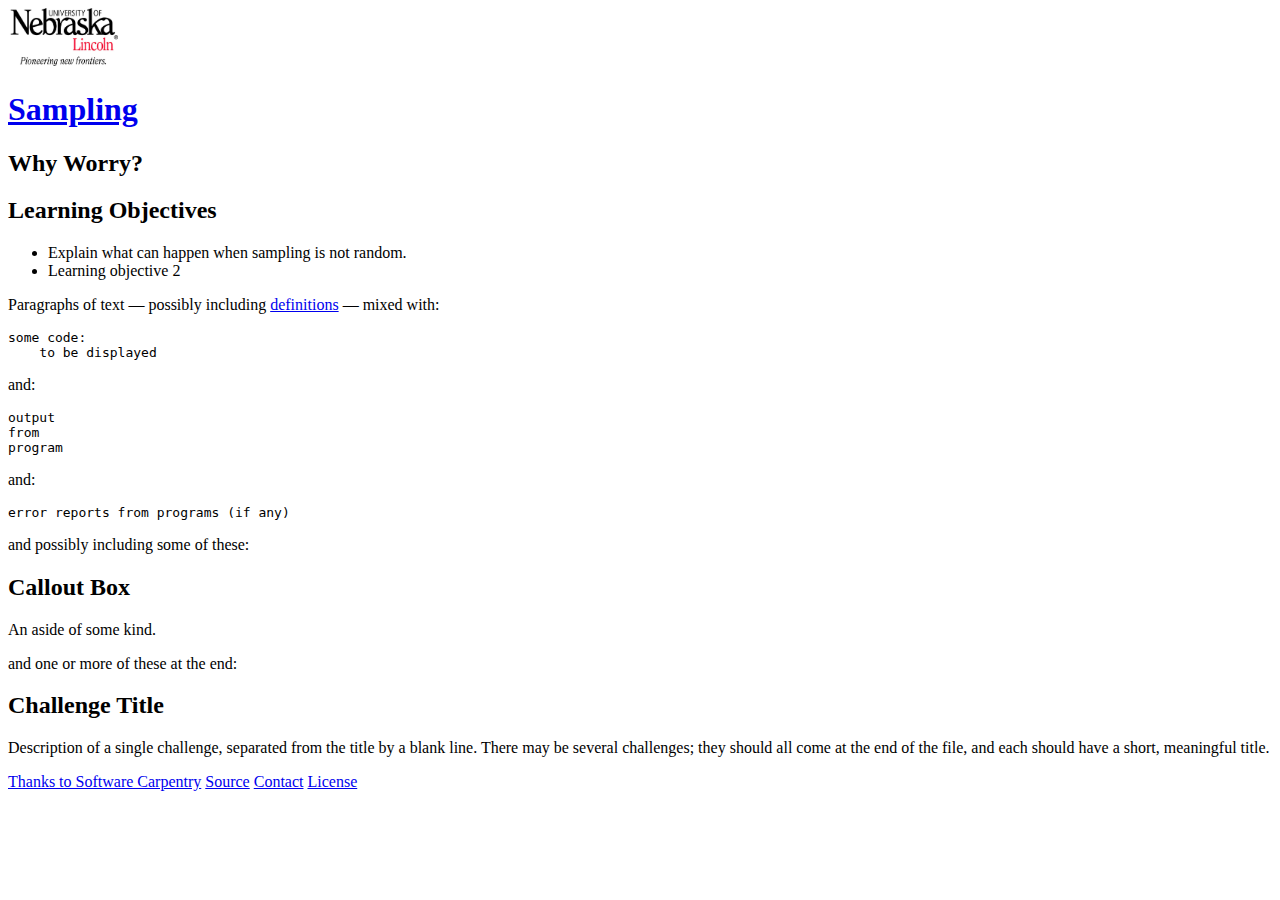
==== 01-sampling.html @ 751264da "initial commit" ====
<!DOCTYPE html>
<html>
  <head>
    <meta charset="utf-8">
    <meta name="generator" content="pandoc">
    <title>UNL: Sampling</title>
    <link rel="shortcut icon" type="image/x-icon" href="/favicon.ico" />
    <meta name="viewport" content="width=device-width, initial-scale=1.0" />
    <link rel="stylesheet" type="text/css" href="css/bootstrap/bootstrap.css" />
    <link rel="stylesheet" type="text/css" href="css/bootstrap/bootstrap-theme.css" />
    <link rel="stylesheet" type="text/css" href="css/swc.css" />
    <link rel="alternate" type="application/rss+xml" title="Software Carpentry Blog" href="http://software-carpentry.org/feed.xml"/>
    <meta charset="UTF-8" />
    <!-- HTML5 shim, for IE6-8 support of HTML5 elements -->
    <!--[if lt IE 9]>
      <script src="http://html5shim.googlecode.com/svn/trunk/html5.js"></script>
    <![endif]-->
  </head>
  <body class="lesson">
    <div class="container card">
      <div class="banner">
        <a href="http://snr.unl.edu" title="School of Natural Resources">
          <img alt="UNL banner" src="img/R-UN_L4c_tag_4c.jpg" height="58" width="110"/>
        </a>
      </div>
      <article>
      <div class="row">
        <div class="col-md-10 col-md-offset-1">
                    <a href="index.html"><h1 class="title">Sampling</h1></a>
          <h2 class="subtitle">Why Worry?</h2>
          <section class="objectives panel panel-warning">
<div class="panel-heading">
<h2 id="learning-objectives"><span class="glyphicon glyphicon-certificate"></span>Learning Objectives</h2>
</div>
<div class="panel-body">
<ul>
<li>Explain what can happen when sampling is not random.</li>
<li>Learning objective 2</li>
</ul>
</div>
</section>
<p>Paragraphs of text — possibly including <a href="reference.html#definitions">definitions</a> — mixed with:</p>
<pre class="sourceCode r"><code class="sourceCode r">some code:
<span class="st">    </span>to be displayed</code></pre>
<p>and:</p>
<pre class="output"><code>output
from
program</code></pre>
<p>and:</p>
<pre class="error"><code>error reports from programs (if any)</code></pre>
<p>and possibly including some of these:</p>
<aside class="callout panel panel-info">
<div class="panel-heading">
<h2 id="callout-box"><span class="glyphicon glyphicon-pushpin"></span>Callout Box</h2>
</div>
<div class="panel-body">
<p>An aside of some kind.</p>
</div>
</aside>
<p>and one or more of these at the end:</p>
<section class="challenge panel panel-success">
<div class="panel-heading">
<h2 id="challenge-title"><span class="glyphicon glyphicon-pencil"></span>Challenge Title</h2>
</div>
<div class="panel-body">
<p>Description of a single challenge, separated from the title by a blank line. There may be several challenges; they should all come at the end of the file, and each should have a short, meaningful title.</p>
</div>
</section>
        </div>
      </div>
      </article>
      <div class="footer">
        <a class="label swc-blue-bg" href="http://software-carpentry.org">Thanks to Software Carpentry</a>
        <a class="label swc-blue-bg" href="https://github.com/atyre2/sampling-novice">Source</a>
        <a class="label swc-blue-bg" href="mailto:atyre2@unl.edu">Contact</a>
        <a class="label swc-blue-bg" href="LICENSE.html">License</a>
      </div>
    </div>
    <!-- Javascript placed at the end of the document so the pages load faster -->
    <script src="http://software-carpentry.org/v5/js/jquery-1.9.1.min.js"></script>
    <script src="css/bootstrap/bootstrap-js/bootstrap.js"></script>
    <script src='https://cdn.mathjax.org/mathjax/latest/MathJax.js?config=TeX-AMS-MML_HTMLorMML'></script>
  </body>
</html>
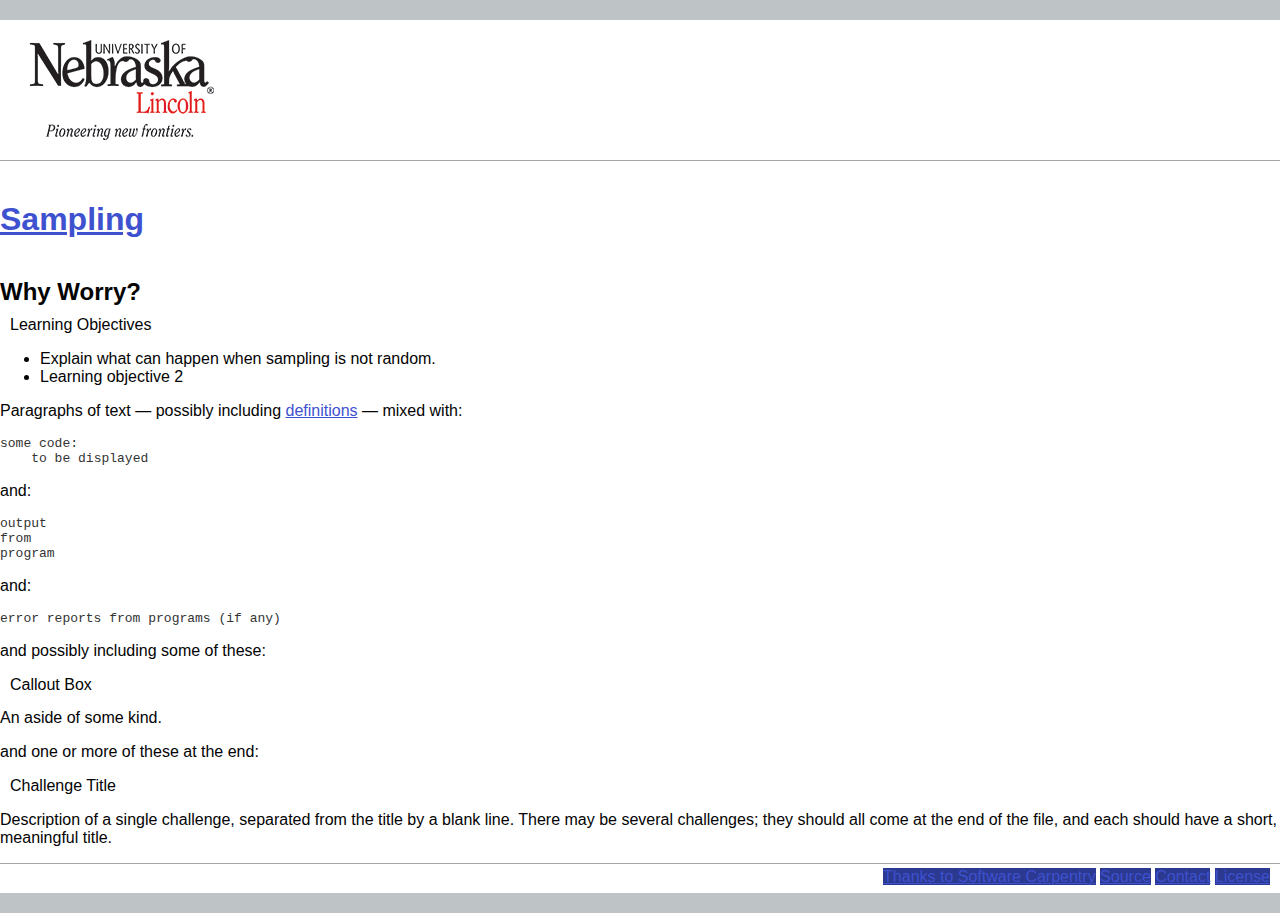
==== commit 692d3ced: "first complete draft with UNL logo" ====
--- a/01-sampling.html
+++ b/01-sampling.html
@@ -1,84 +1,106 @@
-<!DOCTYPE html>
-<html>
-  <head>
-    <meta charset="utf-8">
-    <meta name="generator" content="pandoc">
-    <title>UNL: Sampling</title>
-    <link rel="shortcut icon" type="image/x-icon" href="/favicon.ico" />
-    <meta name="viewport" content="width=device-width, initial-scale=1.0" />
-    <link rel="stylesheet" type="text/css" href="css/bootstrap/bootstrap.css" />
-    <link rel="stylesheet" type="text/css" href="css/bootstrap/bootstrap-theme.css" />
-    <link rel="stylesheet" type="text/css" href="css/swc.css" />
-    <link rel="alternate" type="application/rss+xml" title="Software Carpentry Blog" href="http://software-carpentry.org/feed.xml"/>
-    <meta charset="UTF-8" />
-    <!-- HTML5 shim, for IE6-8 support of HTML5 elements -->
-    <!--[if lt IE 9]>
-      <script src="http://html5shim.googlecode.com/svn/trunk/html5.js"></script>
-    <![endif]-->
-  </head>
-  <body class="lesson">
-    <div class="container card">
-      <div class="banner">
-        <a href="http://snr.unl.edu" title="School of Natural Resources">
-          <img alt="UNL banner" src="img/R-UN_L4c_tag_4c.jpg" height="58" width="110"/>
-        </a>
-      </div>
-      <article>
-      <div class="row">
-        <div class="col-md-10 col-md-offset-1">
-                    <a href="index.html"><h1 class="title">Sampling</h1></a>
-          <h2 class="subtitle">Why Worry?</h2>
-          <section class="objectives panel panel-warning">
-<div class="panel-heading">
-<h2 id="learning-objectives"><span class="glyphicon glyphicon-certificate"></span>Learning Objectives</h2>
-</div>
-<div class="panel-body">
-<ul>
-<li>Explain what can happen when sampling is not random.</li>
-<li>Learning objective 2</li>
-</ul>
-</div>
-</section>
-<p>Paragraphs of text — possibly including <a href="reference.html#definitions">definitions</a> — mixed with:</p>
-<pre class="sourceCode r"><code class="sourceCode r">some code:
-<span class="st">    </span>to be displayed</code></pre>
-<p>and:</p>
-<pre class="output"><code>output
-from
-program</code></pre>
-<p>and:</p>
-<pre class="error"><code>error reports from programs (if any)</code></pre>
-<p>and possibly including some of these:</p>
-<aside class="callout panel panel-info">
-<div class="panel-heading">
-<h2 id="callout-box"><span class="glyphicon glyphicon-pushpin"></span>Callout Box</h2>
-</div>
-<div class="panel-body">
-<p>An aside of some kind.</p>
-</div>
-</aside>
-<p>and one or more of these at the end:</p>
-<section class="challenge panel panel-success">
-<div class="panel-heading">
-<h2 id="challenge-title"><span class="glyphicon glyphicon-pencil"></span>Challenge Title</h2>
-</div>
-<div class="panel-body">
-<p>Description of a single challenge, separated from the title by a blank line. There may be several challenges; they should all come at the end of the file, and each should have a short, meaningful title.</p>
-</div>
-</section>
-        </div>
-      </div>
-      </article>
-      <div class="footer">
-        <a class="label swc-blue-bg" href="http://software-carpentry.org">Thanks to Software Carpentry</a>
-        <a class="label swc-blue-bg" href="https://github.com/atyre2/sampling-novice">Source</a>
-        <a class="label swc-blue-bg" href="mailto:atyre2@unl.edu">Contact</a>
-        <a class="label swc-blue-bg" href="LICENSE.html">License</a>
-      </div>
-    </div>
-    <!-- Javascript placed at the end of the document so the pages load faster -->
-    <script src="http://software-carpentry.org/v5/js/jquery-1.9.1.min.js"></script>
-    <script src="css/bootstrap/bootstrap-js/bootstrap.js"></script>
-    <script src='https://cdn.mathjax.org/mathjax/latest/MathJax.js?config=TeX-AMS-MML_HTMLorMML'></script>
-  </body>
-</html>
+<!DOCTYPE html>
+<html>
+  <head>
+    <meta charset="utf-8">
+    <meta name="generator" content="pandoc">
+    <title>UNL: Sampling</title>
+    <link rel="shortcut icon" type="image/x-icon" href="/favicon.ico" />+
+    <meta name="viewport" content="width=device-width, initial-scale=1.0" />+
+    <link rel="stylesheet" type="text/css" href="css/bootstrap/bootstrap.css" />+
+    <link rel="stylesheet" type="text/css" href="css/bootstrap/bootstrap-theme.css" />+
+    <link rel="stylesheet" type="text/css" href="css/swc.css" />+
+    <link rel="alternate" type="application/rss+xml" title="Software Carpentry Blog" href="http://software-carpentry.org/feed.xml"/>+
+    <meta charset="UTF-8" />+
+    <!-- HTML5 shim, for IE6-8 support of HTML5 elements -->+
+    <!--[if lt IE 9]>+
+      <script src="http://html5shim.googlecode.com/svn/trunk/html5.js"></script>+
+    <![endif]-->
+  </head>
+  <body class="lesson">
+    <div class="container card">
+      <div class="banner">+
+        <a href="http://snr.unl.edu" title="School of Natural Resources">+
+          <img alt="UNL banner" src="img/R-UN_L4c_tag_4c.png" />+
+        </a>+
+      </div>
+      <article>
+      <div class="row">
+        <div class="col-md-10 col-md-offset-1">
+                    <a href="index.html"><h1 class="title">Sampling</h1></a>
+          <h2 class="subtitle">Why Worry?</h2>
+          <section class="objectives panel panel-warning">
+<div class="panel-heading">
+<h2 id="learning-objectives"><span class="glyphicon glyphicon-certificate"></span>Learning Objectives</h2>
+</div>
+<div class="panel-body">
+<ul>
+<li>Explain what can happen when sampling is not random.</li>
+<li>Learning objective 2</li>
+</ul>
+</div>
+</section>
+<p>Paragraphs of text — possibly including <a href="reference.html#definitions">definitions</a> — mixed with:</p>
+<div class="sourceCode"><pre class="sourceCode r"><code class="sourceCode r">some code:
+<span class="st">    </span>to be displayed</code></pre></div>
+<p>and:</p>
+<pre class="output"><code>output
+from
+program</code></pre>
+<p>and:</p>
+<pre class="error"><code>error reports from programs (if any)</code></pre>
+<p>and possibly including some of these:</p>
+<aside class="callout panel panel-info">
+<div class="panel-heading">
+<h2 id="callout-box"><span class="glyphicon glyphicon-pushpin"></span>Callout Box</h2>
+</div>
+<div class="panel-body">
+<p>An aside of some kind.</p>
+</div>
+</aside>
+<p>and one or more of these at the end:</p>
+<section class="challenge panel panel-success">
+<div class="panel-heading">
+<h2 id="challenge-title"><span class="glyphicon glyphicon-pencil"></span>Challenge Title</h2>
+</div>
+<div class="panel-body">
+<p>Description of a single challenge, separated from the title by a blank line. There may be several challenges; they should all come at the end of the file, and each should have a short, meaningful title.</p>
+</div>
+</section>
+        </div>
+      </div>
+      </article>
+      <div class="footer">+
+        <a class="label swc-blue-bg" href="http://software-carpentry.org">Thanks to Software Carpentry</a>+
+        <a class="label swc-blue-bg" href="https://github.com/atyre2/sampling-novice">Source</a>+
+        <a class="label swc-blue-bg" href="mailto:atyre2@unl.edu">Contact</a>+
+        <a class="label swc-blue-bg" href="LICENSE.html">License</a>+
+      </div>
+    </div>
+    <!-- Javascript placed at the end of the document so the pages load faster -->+
+    <script src="http://software-carpentry.org/v5/js/jquery-1.9.1.min.js"></script>+
+    <script src="css/bootstrap/bootstrap-js/bootstrap.js"></script>+
+    <script src='https://cdn.mathjax.org/mathjax/latest/MathJax.js?config=TeX-AMS-MML_HTMLorMML'></script>
+  </body>
+</html>
--- a/css/swc.css
+++ b/css/swc.css
@@ -0,0 +1,829 @@
+/* Card is used only at lessons */
+div.container.card {
+	background-color: white;
+}
+
+/* Headings */
+h1, h2, h3, h4, h5, h6 {
+    font-family: "Open Sans", "Helvetica", "Arial", sans-serif;
+    font-weight: bold;
+}
+
+h1, h2 {
+    margin-top: 40px;
+    margin-bottom: 10px;
+}
+
+h1.title {
+    margin: 40px 0px;
+}
+
+h1 a, h2 a, h3 a, h4 a, h5 a, h6 a {
+    color: inherit;
+}
+
+h2 code, h3 code, h4 code, h5 code, h6 code {
+    font-size: inherit;
+}
+
+/* Objectives, Callout Box, Challenges and prerequisites are now rendered as
+Bootstrap panels.  There's a pandoc error with rendering headers nested under
+blockquote: these headers don't preserve attributes.  It means we have to
+manually set styles for these headers to look like Bootstrap's "panel-title"
+class. */
+.panel-heading h1,
+.panel-heading h2,
+.panel-heading h3,
+.panel-heading h4,
+.panel-heading h5,
+.panel-heading h6 {
+    margin-top: 0px;
+    margin-bottom: 0px;
+    color: inherit;
+    font-size: 16px;
+    font-family: inherit;
+    font-weight: 500;
+    line-height: 1.1;
+}
+
+/* Make space between the glyphicon and the rest of the header */
+.panel-heading h1 span,
+.panel-heading h2 span,
+.panel-heading h3 span,
+.panel-heading h4 span,
+.panel-heading h5 span,
+.panel-heading h6 span {
+    padding-right: 10px;
+}
+
+/* Make the CSS compatible with Pandoc <= 1.13.2 and Pandoc > 1.14. */
+h1.panel,
+h2.panel,
+h3.panel,
+h4.panel,
+h5.panel,
+h6.panel {
+    margin-top: 0px;
+    margin-bottom: 0px;
+    border: 0px;
+    color: inherit;
+    background-color: inherit;
+    background-image: inherit;
+    box-shadow: none;
+}
+
+/* Comments in code. */
+.comment {
+    color: purple;
+}
+
+/* Error messages. */
+.err {
+    color: darkred;
+    font-style: italic;
+}
+
+/* Things to fix. */
+.fixme {
+    text-decoration: underline;
+    color: darkred;
+    background-color: lightgray;
+}
+
+/* Highlighted changes in code. */
+.highlight {
+    background-color: mistyrose;
+}
+
+/* Manual input. */
+.in {
+    color: darkgreen;
+}
+
+/* Program output. */
+.out {
+    color: darkblue;
+    font-style: italic;
+}
+
+/* Putting shadows around things. */
+.shadow {
+    -moz-box-shadow: 0 0 30px 5px #999;
+    -webkit-box-shadow: 0 0 30px 5px #999;
+    box-shadow: 0 0 30px 5px #999;
+}
+
+/* Things to understand (lead-in to sections in book). */
+.understand {
+    background-color: lightyellow;
+}
+
+/* Block quotations. */
+blockquote {
+    margin: 1em;
+    padding: 1em 1em .5em 1em;
+    width: 90%;
+    font-size: inherit;
+}
+
+/* Citation for testimonial quote. */
+blockquote.testimonial cite {
+    font-style: italic;
+    font-size: inherit;
+}
+
+/* Images
+ *
+ * Rules from http://getbootstrap.com/css/#images-responsive.
+ *
+ * This is compatible with Pandoc behavior for HTML and HTML5. */
+article img {
+    max-width: 100%;
+    height: auto;
+    display: block;
+    margin-left: auto;
+    margin-right: auto;
+}
+
+article div.figure,
+article figure {
+    text-align: center;
+}
+
+article p.caption::before,
+article figcaption::before {
+    content: "Figure: ";
+}
+
+/* Main body of pages. */
+body {
+    font-family: "Open Sans", "Helvetica", "Arial", sans-serif;
+    color: rgb(03, 03, 03);
+}
+
+body.workshop, body.lesson {
+	background-color: #BEC3C6;
+	margin: 20px 0;
+}
+
+/* Styling for editorial stylesheet */
+body.stylesheet {
+    background: #ffffff;
+    width: 60em;
+    margin: 20px auto;
+}
+
+/* Code sample */
+pre.sourceCode,
+pre.input {
+    color: ForestGreen;
+}
+pre.output {
+    color: MediumBlue;
+}
+pre.error {
+    color: Red;
+}
+
+@media (max-width: 700px) {
+    div.banner a img {
+        padding: 20px 0px;
+    }
+}
+
+/*----------------------------------------*/
+/* Override Bootstrap CSS                 */
+/*----------------------------------------*/
+
+/* navbar */
+.navbar {
+    min-height: 85px;
+    margin-bottom: 0;
+}
+
+.navbar-nav {
+  margin: 15px 10px 0px 0px;
+}
+
+#swc-navbar {
+    border-top: 5px solid #2b3990;
+    width: 100%;
+    background:  #d6d6d6;
+    border-bottom: 1px solid #CCC;
+}
+
+.navbar-brand {
+   position: absolute;
+   padding-top: 7px;
+}
+
+.navbar-brand img {
+    width: 250px;
+    height: 50px;
+}
+
+#swc-navbar-search {
+  background-color: #ffffff;
+  color: #666666;
+  border-color:#2b3990;
+  width: 150px;
+}
+
+.navbar-default .navbar-nav > li > a {
+   color: #20267D;
+}
+
+.navbar-nav li {
+    margin-right: -7px;
+    margin-left: -7px;
+}
+
+.navbar-nav .navbar {
+    diplay: inline-block;
+    float: none;
+}
+
+.navbar .navbar-collapse {
+    text-align: center;
+}
+
+.navbar-nav .nav-collapse .nav > li > a,
+.navbar-nav .nav-collapse .dropdown-menu a {
+  color: #2b3990;
+  text-align: center;
+}
+
+.navbar-nav .nav .active > a,
+.navbar-nav .nav .active > a:hover, .navbar-nav .nav .active > a:focus {
+    color: #ffffff;
+    background-color: #20267D;
+}
+
+.navbar-nav .nav li.dropdown.open > .dropdown-toggle,
+.navbar-nav .nav li.dropdown.active > .dropdown-toggle,
+.navbar-nav .nav li.dropdown.open.active > .dropdown-toggle {
+    color: #ffffff;
+     background-color: #20267D;
+}
+.navbar-nav .nav li.dropdown.active > .dropdown-toggle .caret {
+    border-top-color: #999999;
+    border-bottom-color: #999999;
+}
+.navbar-nav .nav li.dropdown.open > .dropdown-toggle .caret {
+    border-top-color: #ffffff;
+    border-bottom-color: #ffffff;
+}
+
+blockquote p {
+    font-size: inherit;
+    font-weight: inherit;
+    line-height: inherit;
+}
+
+blockquote h2{
+   margin-top: 0px;
+}
+
+/* readability: darken the alert colour for contrast with background */
+
+.alert {
+    color: rgb(0, 0, 0);
+}
+
+code {
+    color: #333333;
+}
+
+/* Top banner of every page. */
+div.banner {
+	background-color: #FFFFFF;
+	width: 100%;
+	height: 140px;
+	margin: 0px;
+	padding: 0;
+	border-bottom: 1px solid #A6A6A6;
+}
+
+/* Padding around image in top banner. */
+div.banner a img {
+	padding: 20px 25px;
+}
+
+/* Explanatory call-out boxes. */
+div.box {
+    width: 54em;
+    background-color: mistyrose;
+    display: block;
+    margin-left: auto;
+    margin-right: auto;
+    padding-top: 1px;
+    padding-bottom: 1px;
+    padding-left: 10px;
+    padding-right: 10px;
+    outline-color: gray;
+    outline-width: 1px;
+    outline-style: solid;
+}
+
+/* Level 2 headings inside pages. */
+div.content div h3 {
+    border-bottom: 1px solid #CCCCCC;
+    display: block;
+    font-family: Verdana,"BitStream vera Sans";
+    margin-top: 10px;
+    padding: 0 5px 3px;
+}
+
+/* PDF and slide files referenced from lectures. */
+div.files {
+    padding: 10px;
+}
+
+.swc-blue-bg {
+   /*background-color: #20267D;*/
+   /* svg colour is slightly different? */
+    background: #2b3990;
+}
+
+/* Main menu at the top of every page. */
+div.mainmenu {
+    clear: both;
+    background-color: #F4F4F4;
+    margin: 0px;
+    padding: 3px 0px 3px 25px;
+    border-bottom: 1px solid #A6A6A6;
+    height: 30px
+}
+
+/* Narration for audio-only lectures. */
+div.narration {
+    text-align: center;
+    font-size: 2em;
+}
+
+/* Table of contents. */
+div.toc {
+    /* No special styling yet. */
+}
+
+.transcript {
+    display: table;
+}
+
+.transcript .media img {
+    border: 1px solid grey;
+}
+
+/* YouTube video embed. */
+div.youtube {
+    text-align: center;
+    padding: 10px;
+}
+
+/* Glossary description lists. */
+dl.gloss {
+    /* Empty for now. */
+}
+
+/* Displaying YouTube videos. */
+iframe.youtube_player {
+    border: 0;
+    text-align: center;
+    width: 640px;
+    height: 500px;
+}
+
+/* Sections in book chapters. */
+section {
+    clear: both;
+}
+
+/* Person's name in team.html. */
+.person {
+    font-weight: bold;
+    font-style: italic;
+}
+
+/* Short review of book in bibliography. */
+span.review {
+    font-style: italic;
+}
+
+/* Bibliography book covers. */
+img.book-cover {
+    width: 80px;
+}
+
+/* Blog calendar table in blog/index.html. */
+table.blogcalendar th {
+    text-align  : right;
+    font-weight : bold;
+}
+
+/* See above. */
+table.blogcalendar th.left {
+    text-align : left;
+}
+
+/* See above. */
+table.blogcalendar tr td {
+    text-align : right;
+}
+
+/* Blog index tables in blog/index.html. */
+table.blogindex td.date {
+    text-align: left ;
+    width:10em;
+}
+
+/* Tables used for displaying choices in challenges. */
+table.choices tr td {
+    vertical-align : top;
+}
+
+/* Database tables do _not_ have double borders */
+table.outlined {
+    border-collapse: collapse;
+}
+
+/* Link items (to workshop pages) in the workshops tables */
+table.workshops td.link {
+    width: 50%;
+    text-align: left;
+}
+
+/* Spacer items (i.e. ellipsis) on the workshops tables */
+table.workshops td.spacer {
+   max-width: 100%;
+   text-align: center;
+}
+
+/* Date columns on the workshops tables */
+table.workshops td.date {
+    width: 50%;
+    text-align: right;
+}
+
+/* Badge modal dialog */
+#assertion-modal {
+    width:700px;
+    margin-left:-350px;
+}
+#assertion-modal iframe {
+    background-color: transparent;
+    border: 0px none transparent;
+    padding: 0px;
+    width: 100%;
+    height: 20em;
+}
+
+#assertion-model img.badge {
+    position: absolute;
+    right: 15px;
+    bottom: 35px;
+    opacity: 0.5;
+}
+
+#modal-badge-img {
+  position:absolute;
+  right: 25px;
+  bottom: 25px;
+  opacity: 0.5;
+}
+#assertion-modal.in {
+  color: black;
+}
+
+/* list with checkbox as bullet */
+ul.checklist {
+  list-style-image: url('../img/checkbox.png');
+}
+
+/* FAQ */
+dl.faq dt {
+    font-style: italic;
+    font-weight: bold;
+}
+
+section.content {
+    width:100%;
+    background: white;
+}
+
+dd {
+    margin-left: 10px;
+}
+
+.header.home {
+    background: url(../img/header.png) no-repeat center center;
+    background-attachment: fixed;
+    -webkit-background-size: cover;
+    -moz-background-size: cover;
+    -o-background-size: cover;
+    background-size: cover;
+}
+
+.header {
+    background:#2b3990;
+}
+
+.header h1 {
+    line-height: 1.1;
+    margin: 60px 0px 80px;
+    font-size: 40pt;
+}
+
+table {
+    margin-bottom: 15px;
+}
+
+table th, table td {
+    padding: 5px 10px;
+}
+
+table > thead > .header {
+    background: transparent;
+}
+
+table > thead > tr > td, table > thead > tr > th,
+table > tbody > tr > td, table > tbody > tr > th,
+table > tfoot > tr > td, table > tfoot > tr > th {
+    border: 1px solid #DDD;
+}
+
+table > thead > tr > th,
+table > thead > tr > td {
+    border-bottom-width: 2px;
+}
+
+table tbody > tr:nth-of-type(2n+1) {
+    background-color: #F9F9F9;
+}
+
+#header-text {
+    font-size:20pt;
+    margin:0;
+}
+
+#home-options {
+    background:#F6F6F6;
+    border-top:1px solid #DDDDDD;
+    border-bottom:1px solid #DDDDDD;
+    padding:20px 0;
+    margin-bottom:20px;
+}
+
+#title {
+    background:#F6F6F6;
+    border-top:1px solid #DDDDDD;
+    border-bottom:1px solid #DDDDDD;
+    padding:0 0 20px;
+    margin-bottom:20px;
+}
+
+h5 a:link, h5 a:visited,
+h4 a:link, h4 a:visited,
+h3 a:link, h3 a:visited {
+    color:#2b3990;
+}
+
+h5 a:hover,
+h4 a:hover,
+h3 a:hover {
+    color:#C26D17;
+    text-decoration: none;
+}
+
+a {
+    color:#3E51CF;
+    -webkit-transition: all 0.2s ease;
+    -moz-transition: all 0.2s ease;
+    -o-transition: all 0.2s ease;
+    transition: all 0.2s ease;
+}
+
+a:hover {
+    color:#965412;
+}
+
+footer {
+    background: #2b3990;
+    padding: 20px 0;
+    font-size: 10pt;
+    margin-top: 10px;
+}
+
+footer a, footer a:hover{
+    color:#FFF;
+    padding-left: 10px;
+}
+
+footer .container .links {
+    background:url('../img/software-carpentry-banner-white.png') no-repeat;
+    background-size: 200px;
+    background-position: 0;
+    min-height: 40px;
+    padding: 20px 0px 0px 200px;
+    text-align: right;
+}
+
+
+/* Footer of every page. */
+/* TODO -- might clash with site footer */
+div.footer {
+    clear: both;
+    background: url("/img/main_shadow.png") repeat-x scroll center top #FFFFFF;
+    padding: 4px 10px 7px 10px;
+   border-top: 1px solid #A6A6A6;
+    text-align: right;
+}
+
+
+/* doesn't seem to be used on site, workshop or lesson */
+/* Chapter titles. */
+div.chapter h2 {
+    text-align: center;
+    font-style: italic;
+}
+
+
+/* For the Request a Workshop form */
+#ss-form .ss-q-title {
+    display: block;
+    font-weight: bold;
+    padding-bottom: 0.5em;
+}
+#ss-form .ss-required-asterisk {
+    color: #c43b1d;
+}
+#ss-form label {
+    display:inline;
+    cursor: default;
+}
+#ss-form .ss-secondary-text {
+    color: #666;
+}
+#ss-form .ss-form-entry {
+    margin-bottom: 1.5em;
+}
+#ss-form ul {
+    margin:0;
+    padding:0;
+    list-style: none;
+}
+#ss-form ol {
+    margin:0;
+}
+#ss-form .ss-choice-item {
+    line-height: 1.3em;
+    padding-bottom: .5em;
+}
+#ss-form .ss-q-long {
+    resize: vertical;
+    width: 70%;
+}
+#ss-form .error-message, .required-message {
+    display: none;
+}
+#ss-form .ss-form-entry input {
+  vertical-align: middle;
+  margin: 0;
+  padding:0 4px;
+}
+#ss-form .ss-choice-item-control {
+  padding-right: 4px;
+}
+
+
+/* GitHub Ribbon */
+#github-ribbon a {
+    background: #000;
+    color: #fff;
+    text-decoration: none;
+    font-family: arial, sans-serif;
+    text-align: center;
+    font-weight: bold;
+    padding: 5px 40%;
+    font-size: 1.2rem;
+    line-height: 2rem;
+    position: relative;
+    transition: 0.5s;
+    width: 100%;
+    margin: 0 auto;
+    white-space: nowrap;
+    z-index: 99999;
+}
+#github-ribbon a:hover {
+    background: #600;
+    color: #fff;
+}
+#github-ribbon a::before, #github-ribbon a::after {
+    content: "";
+    width: 100%;
+    display: block;
+    position: absolute;
+    top: 1px;
+    left: 0;
+    height: 1px;
+    background: #fff;
+}
+#github-ribbon a::after {
+    bottom: 1px;
+    top: auto;
+}
+
+/* Collapse navbar */
+@media (max-width: 993px) {
+    .navbar-header {
+        float: none;
+	min-height: 80px;
+    }
+    .navbar-left,.navbar-right {
+        float: none !important;
+    }
+    .navbar-toggle {
+        display: block;
+	background-color: #2b3990;
+	margin-top: 22px;
+	margin-right: 100px;
+    }
+    .navbar-collapse {
+        border-top: 1px solid transparent;
+        box-shadow: inset 0 1px 0 rgba(255,255,255,0.1);
+    }
+    .navbar-fixed-top {
+		top: 0;
+		border-width: 0 0 1px;
+	}
+    .navbar-collapse.collapse {
+        display: none!important;
+    }
+    .navbar-nav {
+        float: none!important;
+    }
+    .navbar-nav>li {
+        float: none;
+    }
+    .navbar-nav>li>a {
+        padding-top: 10px;
+        padding-bottom: 10px;
+    }
+    .collapse.in{
+  		display:block !important;
+	}
+}
+
+@media (max-width: 600px) {
+    .navbar-toggle {
+	margin-right: 20px;
+    }
+    .navbar-brand img {
+	width: 180px;
+	height: 36px;
+	margin-top: 10px
+    }
+    footer .container .links {
+	background:url('../img/software-carpentry-banner-white.png') no-repeat;
+	background-size: 180px;
+	background-position: 0;
+    }
+}
+
+/* GitHub ribbon breaking point */
+@media screen and (min-width: 600px) {
+    #github-ribbon {
+        position: absolute;
+        display: block;
+        top: 0;
+        right: 0;
+        width: 150px;
+        overflow: hidden;
+        height: 150px;
+    }
+    #github-ribbon a {
+        width: 200px;
+        position: absolute;
+        padding: 5px 40px;
+        top: 40px;
+        right: -40px;
+        transform: rotate(45deg);
+        -webkit-transform: rotate(45deg);
+        box-shadow: 1px 1px 10px rgba(0, 0, 0, 0.8);
+    }
+}
+@media (max-width: 599px) {
+    .header h1 {
+        font-size: 20pt;
+    }
+    #header-text {
+        font-size: 16pt;
+    }
+    #github-ribbon {
+        width: 100%;
+    }
+    #github-ribbon a {
+        display: block;
+        padding: 0px 0px;
+        margin: 0px 0px;
+    }
+}
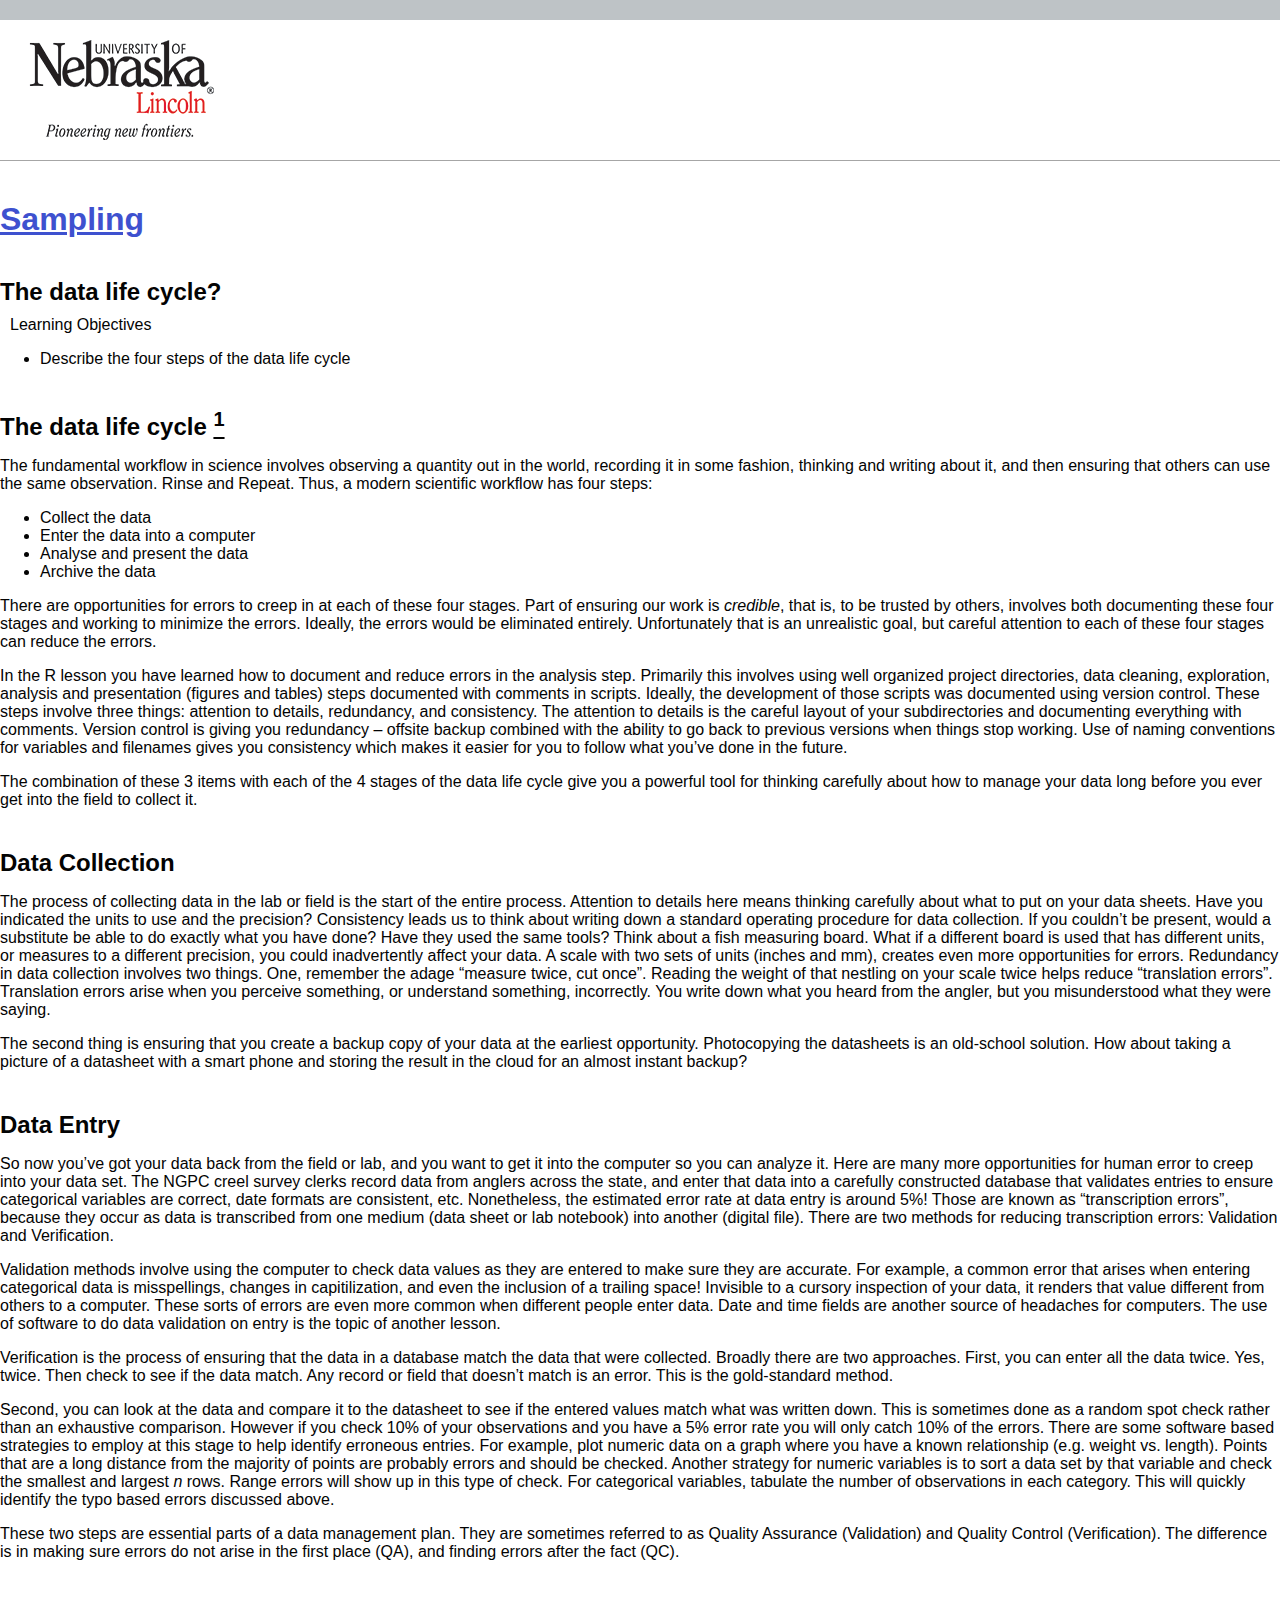
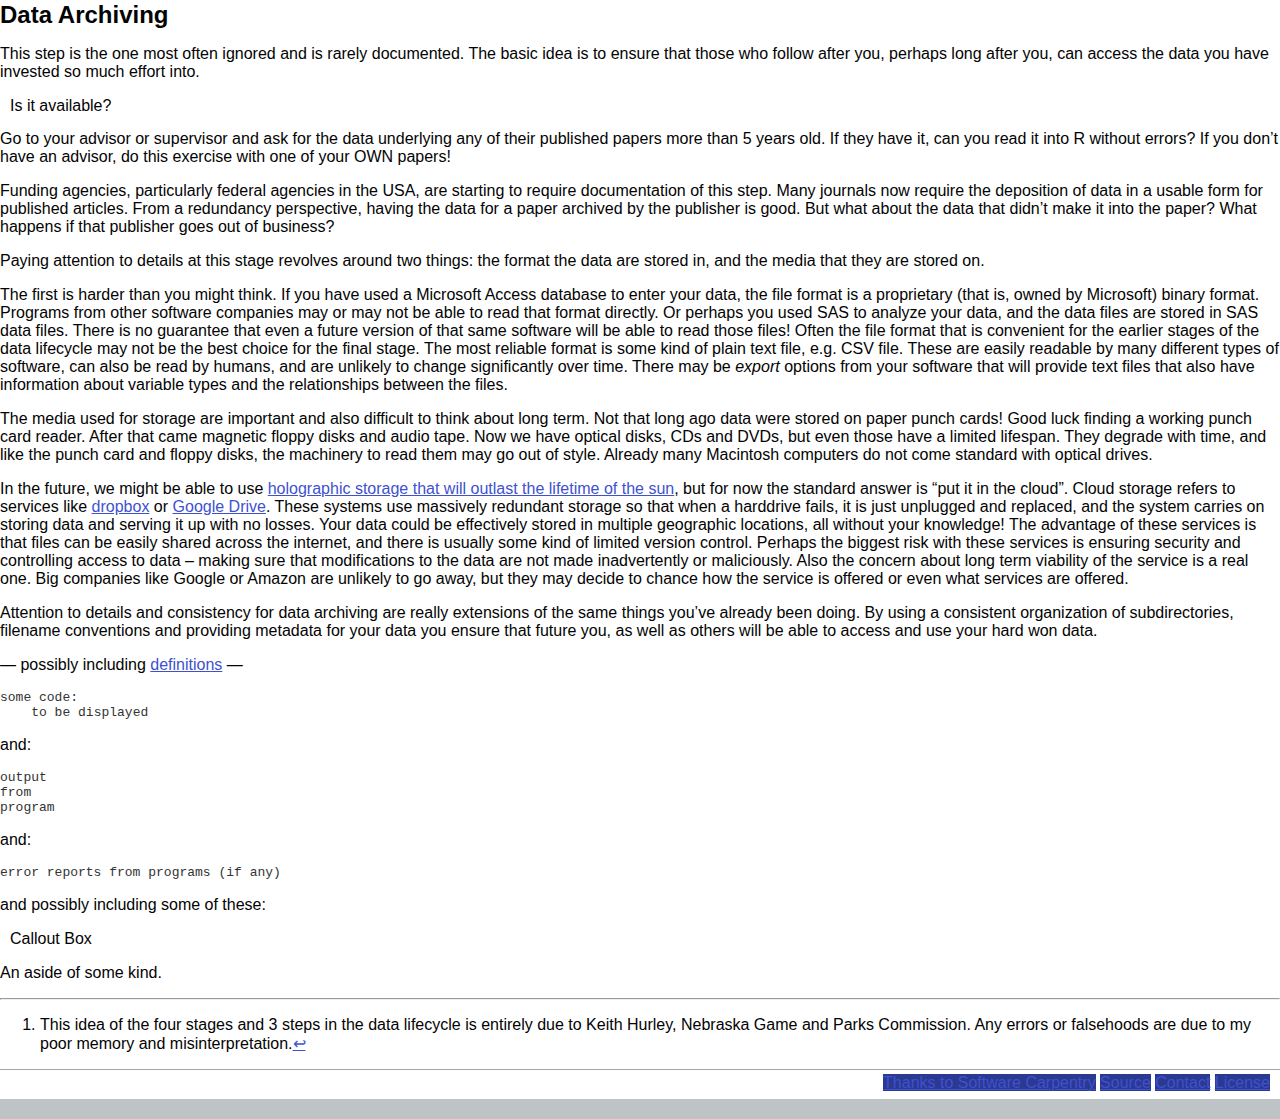
==== commit 34cd2587: "Expanded data cycle discussion fixed definition formatting" ====
--- a/01-sampling.html
+++ b/01-sampling.html
@@ -41,19 +41,54 @@
       <div class="row">
         <div class="col-md-10 col-md-offset-1">
                     <a href="index.html"><h1 class="title">Sampling</h1></a>
-          <h2 class="subtitle">Why Worry?</h2>
+          <h2 class="subtitle">The data life cycle?</h2>
           <section class="objectives panel panel-warning">
 <div class="panel-heading">
 <h2 id="learning-objectives"><span class="glyphicon glyphicon-certificate"></span>Learning Objectives</h2>
 </div>
 <div class="panel-body">
 <ul>
-<li>Explain what can happen when sampling is not random.</li>
-<li>Learning objective 2</li>
+<li>Describe the four steps of the data life cycle</li>
 </ul>
 </div>
 </section>
-<p>Paragraphs of text — possibly including <a href="reference.html#definitions">definitions</a> — mixed with:</p>
+<h2 id="the-data-life-cycle-1">The data life cycle <a href="#fn1" class="footnoteRef" id="fnref1"><sup>1</sup></a></h2>
+<p>The fundamental workflow in science involves observing a quantity out in the world, recording it in some fashion, thinking and writing about it, and then ensuring that others can use the same observation. Rinse and Repeat. Thus, a modern scientific workflow has four steps:</p>
+<ul>
+<li>Collect the data</li>
+<li>Enter the data into a computer</li>
+<li>Analyse and present the data</li>
+<li>Archive the data</li>
+</ul>
+<p>There are opportunities for errors to creep in at each of these four stages. Part of ensuring our work is <em>credible</em>, that is, to be trusted by others, involves both documenting these four stages and working to minimize the errors. Ideally, the errors would be eliminated entirely. Unfortunately that is an unrealistic goal, but careful attention to each of these four stages can reduce the errors.</p>
+<p>In the R lesson you have learned how to document and reduce errors in the analysis step. Primarily this involves using well organized project directories, data cleaning, exploration, analysis and presentation (figures and tables) steps documented with comments in scripts. Ideally, the development of those scripts was documented using version control. These steps involve three things: attention to details, redundancy, and consistency. The attention to details is the careful layout of your subdirectories and documenting everything with comments. Version control is giving you redundancy – offsite backup combined with the ability to go back to previous versions when things stop working. Use of naming conventions for variables and filenames gives you consistency which makes it easier for you to follow what you’ve done in the future.</p>
+<p>The combination of these 3 items with each of the 4 stages of the data life cycle give you a powerful tool for thinking carefully about how to manage your data long before you ever get into the field to collect it.</p>
+<h2 id="data-collection">Data Collection</h2>
+<p>The process of collecting data in the lab or field is the start of the entire process. Attention to details here means thinking carefully about what to put on your data sheets. Have you indicated the units to use and the precision? Consistency leads us to think about writing down a standard operating procedure for data collection. If you couldn’t be present, would a substitute be able to do exactly what you have done? Have they used the same tools? Think about a fish measuring board. What if a different board is used that has different units, or measures to a different precision, you could inadvertently affect your data. A scale with two sets of units (inches and mm), creates even more opportunities for errors. Redundancy in data collection involves two things. One, remember the adage “measure twice, cut once”. Reading the weight of that nestling on your scale twice helps reduce “translation errors”. Translation errors arise when you perceive something, or understand something, incorrectly. You write down what you heard from the angler, but you misunderstood what they were saying.</p>
+<p>The second thing is ensuring that you create a backup copy of your data at the earliest opportunity. Photocopying the datasheets is an old-school solution. How about taking a picture of a datasheet with a smart phone and storing the result in the cloud for an almost instant backup?</p>
+<h2 id="data-entry">Data Entry</h2>
+<p>So now you’ve got your data back from the field or lab, and you want to get it into the computer so you can analyze it. Here are many more opportunities for human error to creep into your data set. The NGPC creel survey clerks record data from anglers across the state, and enter that data into a carefully constructed database that validates entries to ensure categorical variables are correct, date formats are consistent, etc. Nonetheless, the estimated error rate at data entry is around 5%! Those are known as “transcription errors”, because they occur as data is transcribed from one medium (data sheet or lab notebook) into another (digital file). There are two methods for reducing transcription errors: Validation and Verification.</p>
+<p>Validation methods involve using the computer to check data values as they are entered to make sure they are accurate. For example, a common error that arises when entering categorical data is misspellings, changes in capitilization, and even the inclusion of a trailing space! Invisible to a cursory inspection of your data, it renders that value different from others to a computer. These sorts of errors are even more common when different people enter data. Date and time fields are another source of headaches for computers. The use of software to do data validation on entry is the topic of another lesson.</p>
+<p>Verification is the process of ensuring that the data in a database match the data that were collected. Broadly there are two approaches. First, you can enter all the data twice. Yes, twice. Then check to see if the data match. Any record or field that doesn’t match is an error. This is the gold-standard method.</p>
+<p>Second, you can look at the data and compare it to the datasheet to see if the entered values match what was written down. This is sometimes done as a random spot check rather than an exhaustive comparison. However if you check 10% of your observations and you have a 5% error rate you will only catch 10% of the errors. There are some software based strategies to employ at this stage to help identify erroneous entries. For example, plot numeric data on a graph where you have a known relationship (e.g. weight vs. length). Points that are a long distance from the majority of points are probably errors and should be checked. Another strategy for numeric variables is to sort a data set by that variable and check the smallest and largest <em>n</em> rows. Range errors will show up in this type of check. For categorical variables, tabulate the number of observations in each category. This will quickly identify the typo based errors discussed above.</p>
+<p>These two steps are essential parts of a data management plan. They are sometimes referred to as Quality Assurance (Validation) and Quality Control (Verification). The difference is in making sure errors do not arise in the first place (QA), and finding errors after the fact (QC).</p>
+<h2 id="data-archiving">Data Archiving</h2>
+<p>This step is the one most often ignored and is rarely documented. The basic idea is to ensure that those who follow after you, perhaps long after you, can access the data you have invested so much effort into.</p>
+<section class="challenge panel panel-success">
+<div class="panel-heading">
+<h2 id="is-it-available"><span class="glyphicon glyphicon-pencil"></span>Is it available?</h2>
+</div>
+<div class="panel-body">
+<p>Go to your advisor or supervisor and ask for the data underlying any of their published papers more than 5 years old. If they have it, can you read it into R without errors? If you don’t have an advisor, do this exercise with one of your OWN papers!</p>
+</div>
+</section>
+<p>Funding agencies, particularly federal agencies in the USA, are starting to require documentation of this step. Many journals now require the deposition of data in a usable form for published articles. From a redundancy perspective, having the data for a paper archived by the publisher is good. But what about the data that didn’t make it into the paper? What happens if that publisher goes out of business?</p>
+<p>Paying attention to details at this stage revolves around two things: the format the data are stored in, and the media that they are stored on.</p>
+<p>The first is harder than you might think. If you have used a Microsoft Access database to enter your data, the file format is a proprietary (that is, owned by Microsoft) binary format. Programs from other software companies may or may not be able to read that format directly. Or perhaps you used SAS to analyze your data, and the data files are stored in SAS data files. There is no guarantee that even a future version of that same software will be able to read those files! Often the file format that is convenient for the earlier stages of the data lifecycle may not be the best choice for the final stage. The most reliable format is some kind of plain text file, e.g. CSV file. These are easily readable by many different types of software, can also be read by humans, and are unlikely to change significantly over time. There may be <em>export</em> options from your software that will provide text files that also have information about variable types and the relationships between the files.</p>
+<p>The media used for storage are important and also difficult to think about long term. Not that long ago data were stored on paper punch cards! Good luck finding a working punch card reader. After that came magnetic floppy disks and audio tape. Now we have optical disks, CDs and DVDs, but even those have a limited lifespan. They degrade with time, and like the punch card and floppy disks, the machinery to read them may go out of style. Already many Macintosh computers do not come standard with optical drives.</p>
+<p>In the future, we might be able to use <a href="http://phys.org/news/2016-02-eternal-5d-storage-history-humankind.html">holographic storage that will outlast the lifetime of the sun</a>, but for now the standard answer is “put it in the cloud”. Cloud storage refers to services like <a href="https://dropbox.com" title="Dropbox">dropbox</a> or <a href="https://drive.google.com" title="Google Drive">Google Drive</a>. These systems use massively redundant storage so that when a harddrive fails, it is just unplugged and replaced, and the system carries on storing data and serving it up with no losses. Your data could be effectively stored in multiple geographic locations, all without your knowledge! The advantage of these services is that files can be easily shared across the internet, and there is usually some kind of limited version control. Perhaps the biggest risk with these services is ensuring security and controlling access to data – making sure that modifications to the data are not made inadvertently or maliciously. Also the concern about long term viability of the service is a real one. Big companies like Google or Amazon are unlikely to go away, but they may decide to chance how the service is offered or even what services are offered.</p>
+<p>Attention to details and consistency for data archiving are really extensions of the same things you’ve already been doing. By using a consistent organization of subdirectories, filename conventions and providing metadata for your data you ensure that future you, as well as others will be able to access and use your hard won data.</p>
+<p>— possibly including <a href="reference.html#definitions">definitions</a> —</p>
 <div class="sourceCode"><pre class="sourceCode r"><code class="sourceCode r">some code:
 <span class="st">    </span>to be displayed</code></pre></div>
 <p>and:</p>
@@ -71,15 +106,12 @@
 <p>An aside of some kind.</p>
 </div>
 </aside>
-<p>and one or more of these at the end:</p>
-<section class="challenge panel panel-success">
-<div class="panel-heading">
-<h2 id="challenge-title"><span class="glyphicon glyphicon-pencil"></span>Challenge Title</h2>
+<div class="footnotes">
+<hr />
+<ol>
+<li id="fn1"><p>This idea of the four stages and 3 steps in the data lifecycle is entirely due to Keith Hurley, Nebraska Game and Parks Commission. Any errors or falsehoods are due to my poor memory and misinterpretation.<a href="#fnref1">↩</a></p></li>
+</ol>
 </div>
-<div class="panel-body">
-<p>Description of a single challenge, separated from the title by a blank line. There may be several challenges; they should all come at the end of the file, and each should have a short, meaningful title.</p>
-</div>
-</section>
         </div>
       </div>
       </article>
